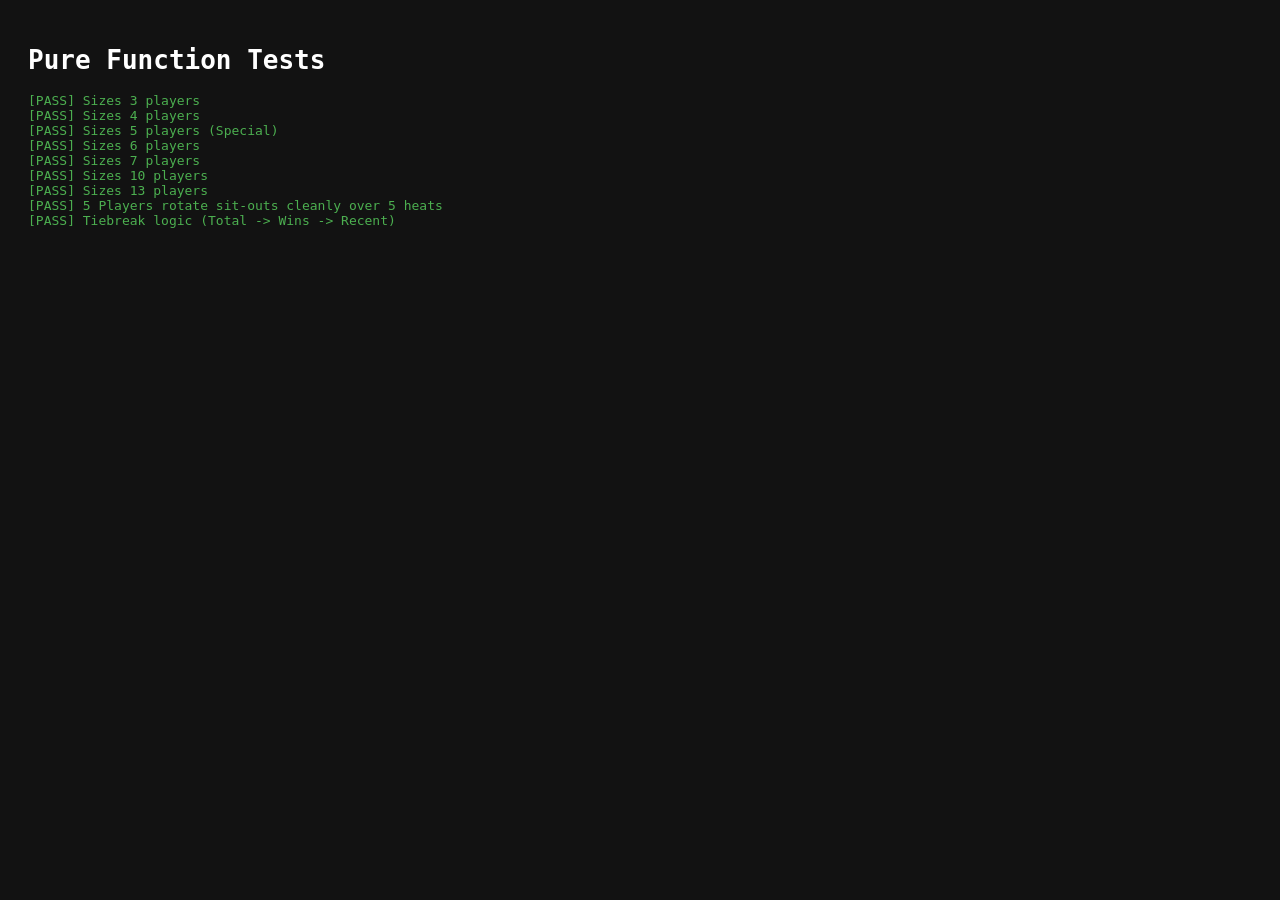
==== tests.html @ 33a7ab66 "Initial commit Core concept working" ====
<!DOCTYPE html>
<html lang="en">
<head>
  <meta charset="UTF-8">
  <title>UCH Tests</title>
  <style>
    body { font-family: monospace; background: #121212; color: #fff; padding: 20px; }
    .pass { color: #4caf50; }
    .fail { color: #f44336; }
  </style>
</head>
<body>
  <h1>Pure Function Tests</h1>
  <div id="output"></div>

  <script>window.UCH = {};</script>
  <script src="js/pods.js"></script>
  <script src="js/scoring.js"></script>
  <script>
    const output = document.getElementById('output');
    function assert(name, condition) {
      const el = document.createElement('div');
      el.className = condition ? 'pass' : 'fail';
      el.innerText = `[${condition ? 'PASS' : 'FAIL'}] ${name}`;
      output.appendChild(el);
    }

    // -- Test Pods --
    assert("Sizes 3 players", JSON.stringify(UCH.Pods.calculatePodSizes(3).sizes) === '[3]');
    assert("Sizes 4 players", JSON.stringify(UCH.Pods.calculatePodSizes(4).sizes) === '[4]');
    assert("Sizes 5 players (Special)", UCH.Pods.calculatePodSizes(5).sizes[0] === 4 && UCH.Pods.calculatePodSizes(5).sitOuts === 1);
    assert("Sizes 6 players", JSON.stringify(UCH.Pods.calculatePodSizes(6).sizes) === '[3,3]');
    assert("Sizes 7 players", JSON.stringify(UCH.Pods.calculatePodSizes(7).sizes) === '[4,3]');
    assert("Sizes 10 players", JSON.stringify(UCH.Pods.calculatePodSizes(10).sizes) === '[4,3,3]');
    assert("Sizes 13 players", JSON.stringify(UCH.Pods.calculatePodSizes(13).sizes) === '[4,3,3,3]');

    // -- Test Sit-out Rotation --
    const p5 = ['A','B','C','D','E'];
    let history = [];
    let satOut = new Set();
    for(let i=0; i<5; i++) {
      const res = UCH.Pods.generatePods(p5, [], history, i===0);
      history.push({ sitOuts: res.sitOuts });
      satOut.add(res.sitOuts[0]);
    }
    assert("5 Players rotate sit-outs cleanly over 5 heats", satOut.size === 5);

    // -- Test Scoring & Tiebreaks --
    const players = ['A', 'B', 'C'];
    const heats = [
      { locked: true, sitOuts: [], pods: [['A','B','C']], results: { 'A':1, 'B':2, 'C':3 } },
      { locked: true, sitOuts: [], pods: [['A','B','C']], results: { 'A':3, 'B':2, 'C':1 } }
    ];
    // Points: A: 3+1=4, B: 2+2=4, C: 1+3=4. 
    // Wins: A:1, C:1, B:0. (B drops to rank 3)
    // Recent Placement: C got 1st in heat 2, A got 3rd. C wins tiebreak over A.
    // Order should be C (rank 1), A (rank 2), B (rank 3)
    const pts = [3,2,1,0];
    const standings = UCH.Scoring.calculateStandings(players, heats, pts, 1.5);
    
    assert("Tiebreak logic (Total -> Wins -> Recent)", 
      standings[0].name === 'C' && standings[1].name === 'A' && standings[2].name === 'B');

  </script>
</body>
</html>
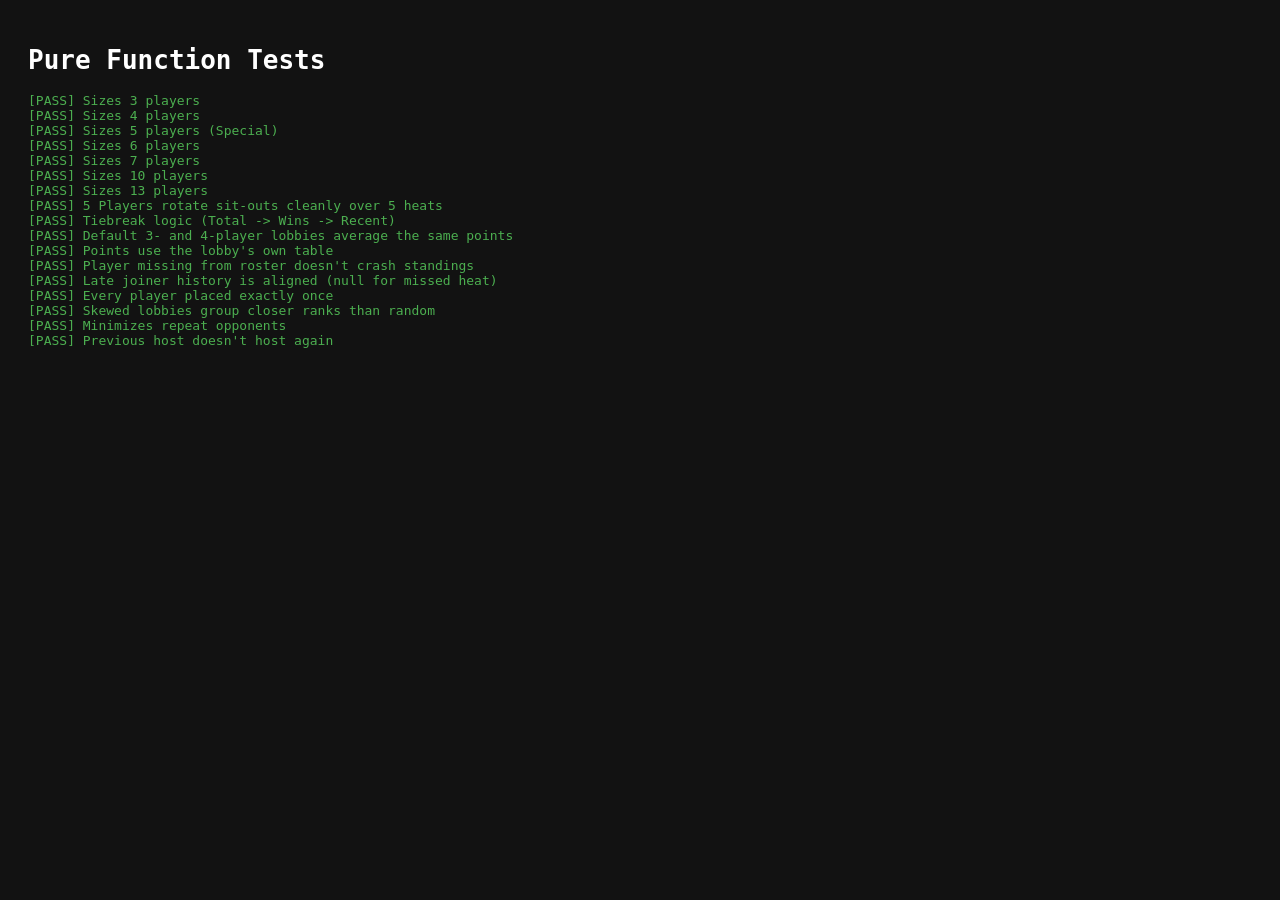
==== commit 2c9186fb: "Fix mid-event bugs, balance lobby points, and seed lobbies by rank Bugs: - Save the newly generated " ====
--- a/tests.html
+++ b/tests.html
@@ -40,7 +40,7 @@
     let satOut = new Set();
     for(let i=0; i<5; i++) {
       const res = UCH.Pods.generatePods(p5, [], history, i===0);
-      history.push({ sitOuts: res.sitOuts });
+      history.push({ sitOuts: res.sitOuts, pods: res.pods });
       satOut.add(res.sitOuts[0]);
     }
     assert("5 Players rotate sit-outs cleanly over 5 heats", satOut.size === 5);
@@ -51,16 +51,70 @@
       { locked: true, sitOuts: [], pods: [['A','B','C']], results: { 'A':1, 'B':2, 'C':3 } },
       { locked: true, sitOuts: [], pods: [['A','B','C']], results: { 'A':3, 'B':2, 'C':1 } }
     ];
-    // Points: A: 3+1=4, B: 2+2=4, C: 1+3=4. 
+    // 3-player lobby points: 3, 1.5, 0
+    // Points: A: 3+0=3, B: 1.5+1.5=3, C: 0+3=3. 
     // Wins: A:1, C:1, B:0. (B drops to rank 3)
     // Recent Placement: C got 1st in heat 2, A got 3rd. C wins tiebreak over A.
     // Order should be C (rank 1), A (rank 2), B (rank 3)
-    const pts = [3,2,1,0];
+    const pts = { 3: [3,1.5,0], 4: [3,2,1,0] };
     const standings = UCH.Scoring.calculateStandings(players, heats, pts, 1.5);
     
     assert("Tiebreak logic (Total -> Wins -> Recent)", 
       standings[0].name === 'C' && standings[1].name === 'A' && standings[2].name === 'B');
 
+    // -- Fair points by lobby size --
+    const avg = t => t.reduce((a,b)=>a+b,0) / t.length;
+    assert("Default 3- and 4-player lobbies average the same points", avg(pts[3]) === avg(pts[4]));
+    const mixed = UCH.Scoring.calculateStandings(['A','B','C','D','E','F','G'],
+      [{ locked: true, sitOuts: [], pods: [['A','B','C','D'],['E','F','G']], results: {A:1,B:2,C:3,D:4,E:1,F:2,G:3} }], pts, 1.5);
+    const tot = n => mixed.find(s => s.name === n).total;
+    assert("Points use the lobby's own table", tot('B') === 2 && tot('F') === 1.5 && tot('G') === 0);
+
+    // -- Roster changes don't crash or misalign --
+    const h4 = [
+      { locked: true, sitOuts: [], pods: [['A','B','C','D']], results: {A:1,B:2,C:3,D:4} },
+      { locked: true, sitOuts: [], pods: [['A','B'],['C','E','F']], results: {A:1,B:2,C:1,E:2,F:3} }
+    ];
+    let crashed = false, st2;
+    try { st2 = UCH.Scoring.calculateStandings(['A','B','C','E','F'], h4, pts, 1.5); } catch (e) { crashed = true; }
+    assert("Player missing from roster doesn't crash standings", !crashed);
+    assert("Late joiner history is aligned (null for missed heat)",
+      !crashed && JSON.stringify(st2.find(s => s.name === 'E').history) === '[null,2]');
+
+    // -- Pod generation --
+    const twelve = 'ABCDEFGHIJKL'.split('');
+    const fakeStandings = twelve.map((n, i) => ({ name: n, total: 12 - i, rank: i + 1 }));
+    let spreadSum = 0;
+    const trials = 200;
+    for (let t = 0; t < trials; t++) {
+      const g = UCH.Pods.generatePods(twelve, fakeStandings, [], false, 'skewed');
+      const flat = g.pods.flat();
+      if (flat.length !== 12 || new Set(flat).size !== 12) { spreadSum = NaN; break; }
+      g.pods.forEach(pod => { const r = pod.map(p => twelve.indexOf(p)); spreadSum += Math.max(...r) - Math.min(...r); });
+    }
+    let randSpread = 0;
+    for (let t = 0; t < trials; t++) {
+      UCH.Pods.generatePods(twelve, fakeStandings, [], false, 'random').pods.forEach(pod => {
+        const r = pod.map(p => twelve.indexOf(p)); randSpread += Math.max(...r) - Math.min(...r);
+      });
+    }
+    assert("Every player placed exactly once", !Number.isNaN(spreadSum));
+    assert("Skewed lobbies group closer ranks than random", spreadSum < randSpread * 0.75);
+
+    // 8 players, 1 prior heat of [ABCD][EFGH]: the fewest possible rematches is a 2+2 mix in each lobby
+    const eight = 'ABCDEFGH'.split('');
+    const prev = [{ sitOuts: [], pods: [['A','B','C','D'],['E','F','G','H']] }];
+    let allMixed = true;
+    for (let t = 0; t < 50; t++) {
+      UCH.Pods.generatePods(eight, [], prev, false, 'random').pods.forEach(pod => {
+        if (pod.filter(p => 'ABCD'.includes(p)).length !== 2) allMixed = false;
+      });
+    }
+    assert("Minimizes repeat opponents", allMixed);
+
+    const hosted = UCH.Pods.generatePods(['A','B','C','D'], [], [{ sitOuts: [], pods: [['A','B','C','D']] }], false, 'random');
+    assert("Previous host doesn't host again", hosted.pods[0][0] !== 'A');
+
   </script>
 </body>
 </html>
